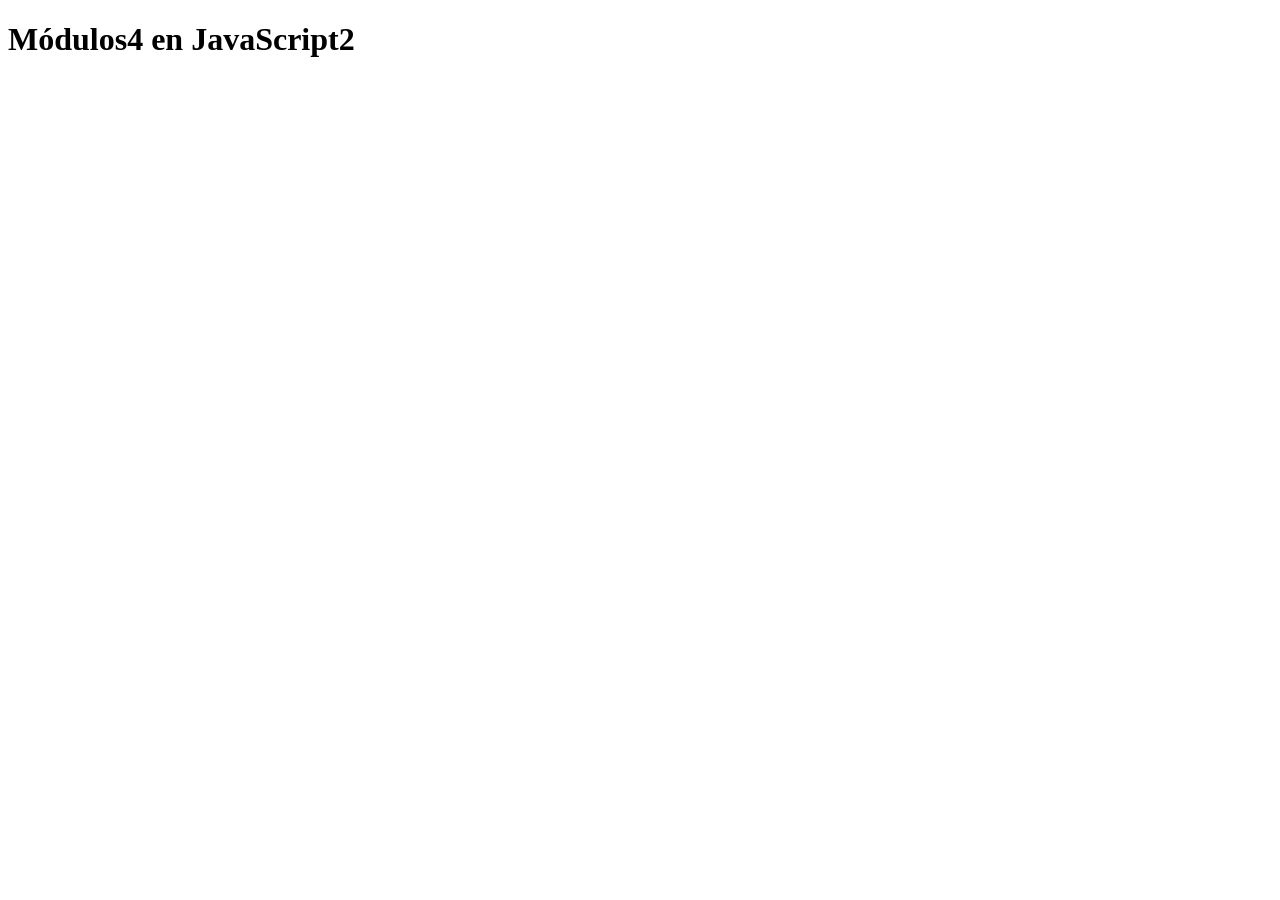
==== Mis-Proyectos/proyecto-ejemplo/basicos.html @ 3f892054 "first commit" ====
<!DOCTYPE html>
<html lang="es">

<head>
  <meta charset="UTF-8">
  <meta name="viewport" content="width=device-width, initial-scale=1.0">
  <title>Módulos en JavaScript</title>
</head>

<body>
  <h1 id="titulo">Módulos4 en JavaScript2</h1>
 <script>

  var hola = "Hola, soy un módulo en JavaScript";
     //console.log(hola);
  let hello = "Hola, soy un módulo en JavaScript";
     //console.log(hello); 
     console.log(typeof hola);
     console.log(typeof window.hello);

     var musica="antes del blouq Rockggggg";
      console.log(musica);
      console.log(typeof musica);

  {
    var musica = "despues del bloque Pop";
    console.log(musica);
    console.log(typeof musica); 
  }
 </script>
</body>

</html>
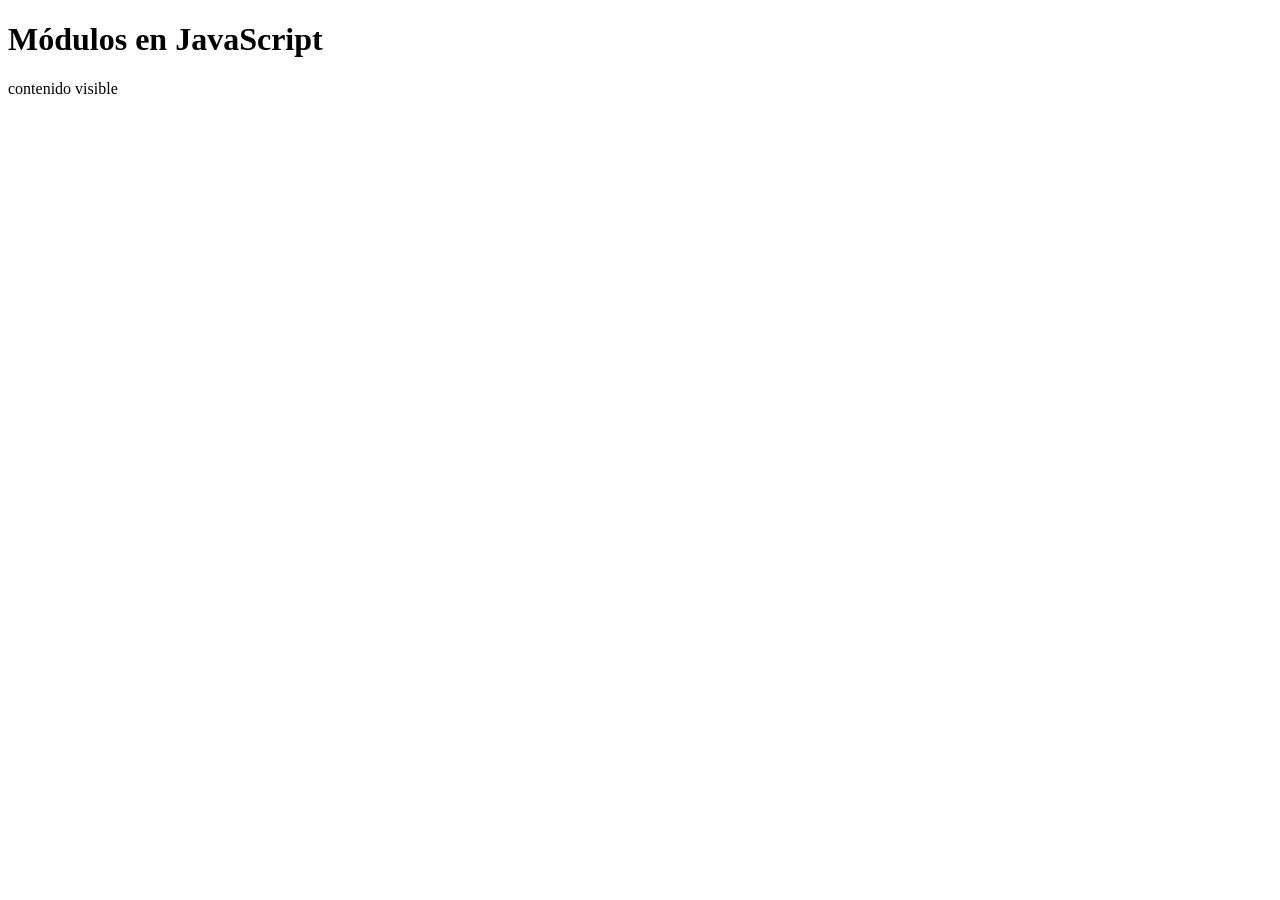
==== commit 497b5ef4: "MUCHAS MODIFICACIONES" ====
--- a/Mis-Proyectos/proyecto-ejemplo/basicos.html
+++ b/Mis-Proyectos/proyecto-ejemplo/basicos.html
@@ -4,21 +4,27 @@
 <head>
   <meta charset="UTF-8">
   <meta name="viewport" content="width=device-width, initial-scale=1.0">
+
   <title>Módulos en JavaScript</title>
 </head>
-
 <body>
-  <h1 id="titulo">Módulos4 en JavaScript2</h1>
+  <h1 id="titulo">Módulos en JavaScript</h1>
+
+<p> contenido visible</p>
+  
+<!--</ul>-->
+
+
  <script>
 
-  var hola = "Hola, soy un módulo en JavaScript";
-     //console.log(hola);
+ /*var hola = "Hola, soy un módulo en JavaScript";
+     console.log(hola);
   let hello = "Hola, soy un módulo en JavaScript";
-     //console.log(hello); 
+     console.log(hello); 
      console.log(typeof hola);
      console.log(typeof window.hello);
 
-     var musica="antes del blouq Rockggggg";
+     var musica="antes del blouqe Rockggggg";
       console.log(musica);
       console.log(typeof musica);
 
@@ -27,9 +33,231 @@
     console.log(musica);
     console.log(typeof musica); 
   }
- </script>
+
+const pi=3.1416;
+console.log(pi);  
+
+//pi=3.14;
+
+let objeto = {
+  nombre: "Juan",
+  edad: 30
+}
+
+  let colores =["VERDE","AZUL","ROJO","MARRON"];
+  
+  console.log(objeto.nombre, objeto.edad);
+
+  console.log(colores);
+
+objeto.correo = "luiscadenasr@gmail.com";
+
+colores.push("morado");
+
+
+
+console.log(objeto);
+console.log(colores);
+
+//Cadenas de texto
+
+let nombre = "luis";
+let apellido = 'cadenas';
+let saludo = new String ("Hola mundo");
+let lorem = "          Lorem, ipsum dolor, sit amet, consectetur adipiscing, elit.";
+
+console.log(lorem);
+console.log(nombre,apellido,saludo);
+
+
+console.log(
+  
+
+lorem.length,
+saludo.toUpperCase(),
+nombre.concat(" ",apellido),
+apellido.toLowerCase(),
+
+);  
+
+
+nombre= "luis";
+apellido = 'cadenas'; 
+
+saludo = `       Hola ${nombre} ${apellido}, bienvenido a JavaScript`; 
+
+console.log(saludo);
+
+lorem.includes("amet");
+console.log(lorem.includes("amet"));
+lorem
+lorem.trim();
+console.log(lorem.trim());
+//lorem.split(",");
+console.log(lorem.split(","));  
+
+let ul= 
+`<ul>
+  <li>primavera 1</li>
+  <li>verano 2</li>
+  <li>otoño 3</li>
+  <li>invierno 4</li>
+</ul>`;
+
+console.log(ul);
+
+
+
+//let saludo = ` hola ${nombre} ${apellido}, bienvenido a JavaScript`;
+
+let a=2
+let b=new Number(3);
+let c= 7.19
+console.log(a,b,c);
+ console.log(c.toFixed(1)); */
+
+//function saludar(nombre,apellido,edad){
+
+/* return 19;
+
+console.log(`Hola ${nombre} ${apellido}, tienes ${edad} años.`);    
+
+
+
+console.log("esta es un prueba");
+console.log("esta es un prueba3");
+
+return console.log("esta es un prueba4");
+
+
+}
+
+saludar("luis","cadenas",30);*/
+  
+
+
+//funcion declarada
+ // laDeclarada();
+
+//function laDeclarada() {
+  //console.log("Hola, soy una función declarada");
+  
+//}
+
+//funcion expresada
+//laExpresada();
+
+//const laExpresada = function() {
+  //console.log("Hola, soy una función expresada");
+  
+//}
+
+//laExpresada();
+
+const arreglo = [1,2,3,4,5,"texto", true, ["otro","arreglo","interno"]];
+
+// console.log(arreglo);
+
+// console.log(arreglo[4],arreglo[5],arreglo[7][2]);
+
+
+let frutas = ["Manzana", "Banana"];
+
+// console.log(frutas.length);
+// 2
+
+let primero = frutas[0];
+// Manzana
+// console.log(primero);
+
+let ultimo = frutas[1];
+// Banana
+// console.log(ultimo);  
+
+// console.log("ya funciona");
+         
+let a=new String("Hola, soy una cadenas");
+
+// console.log(a);
+
+const obj = {
+  nombre: "Luis",
+  apellido: "Cadenas",
+  edad: 30,
+  contactos: ["mahil", "tele", "carggta"],
+
+  decirMiNombre: function () {  
+  }
+}
+
+// console.log(`Hola, mi nombre es ${obj.nombre} ${obj.apellido}`); 
+// console.log(obj.apellido);
+
+     
+  //}
+  
+  // console.log(obj["nombre"], obj["apellido"], obj["edad"], obj["contactos"][0]);
+
+  // console.log(obj.nombre, obj.apellido, obj.edad, obj.contactos[2]);
+
+ 
+// console.log(obj.apellido, obj.contactos[2]);  
+//["nombre"], obj["apellido"], obj["edad"]);
+ //obj//["contactos"][2]);
+
+
+const b={};
+console.log(b);
+
+const c=new Object();
+console.log(c);
+
+const luis={
+  nombre:"luis",
+  apellido:"Cadenas",
+  edad:65,
+  pasatiempos:["correr","ejercicio","dar clases"],
+  soltero:false,
+  contacto:{
+    "email": "luiscadenasr@gmail.com",
+    "twitter": "@luiscadenas",
+    "telefono": "123456789"},
+
+    // saludar:function() {
+    //   console.log(`Hola, mi nombre es }  
+    //   {luis.nombre} ${this.apellido}, tengo ${this.edad} años y mis pasatiempos son ${this.pasatiempos}.`);
+    //   }
+    
+  };
+  //  console.log(luis);
+  
+  // console.log (luis.pasatiempos [0]);
+  
+  
+  
+luis.decirMiNombre = function () {
+
+  console.log(`Hola, mi nombre es ${this.nombre} ${this.apellido}, tengo ${this.edad} años y mis pasatiempos son ${this.pasatiempos}.`);
+  
+}
+
+// console.log(
+  
+luis.decirMiNombre();
+
+
+
+// console.log(luis.contacto.email, luis.contacto.twitter, luis.contacto.telefono);
+
+
+
+</script>
+
 </body>
 
+
+
 </html>
 
 
+
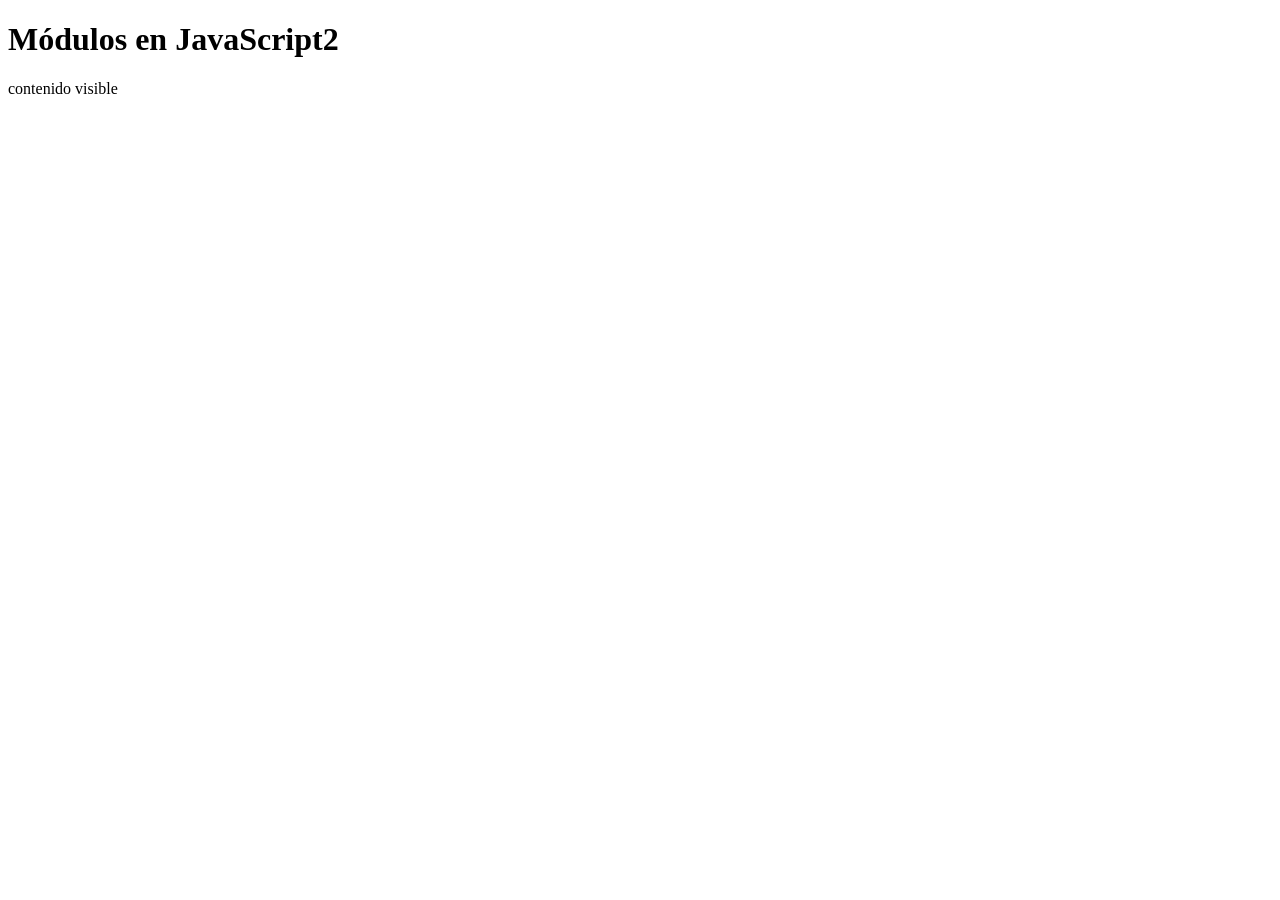
==== commit 84cbd625: "prueba de pestaña y titulo" ====
--- a/Mis-Proyectos/proyecto-ejemplo/basicos.html
+++ b/Mis-Proyectos/proyecto-ejemplo/basicos.html
@@ -5,10 +5,10 @@
   <meta charset="UTF-8">
   <meta name="viewport" content="width=device-width, initial-scale=1.0">
 
-  <title>Módulos en JavaScript</title>
+  <title>Módulos en JavaScript2 pestaña</title>
 </head>
 <body>
-  <h1 id="titulo">Módulos en JavaScript</h1>
+  <h1 id="titulo">Módulos en JavaScript2</h1>
 
 <p> contenido visible</p>
   
